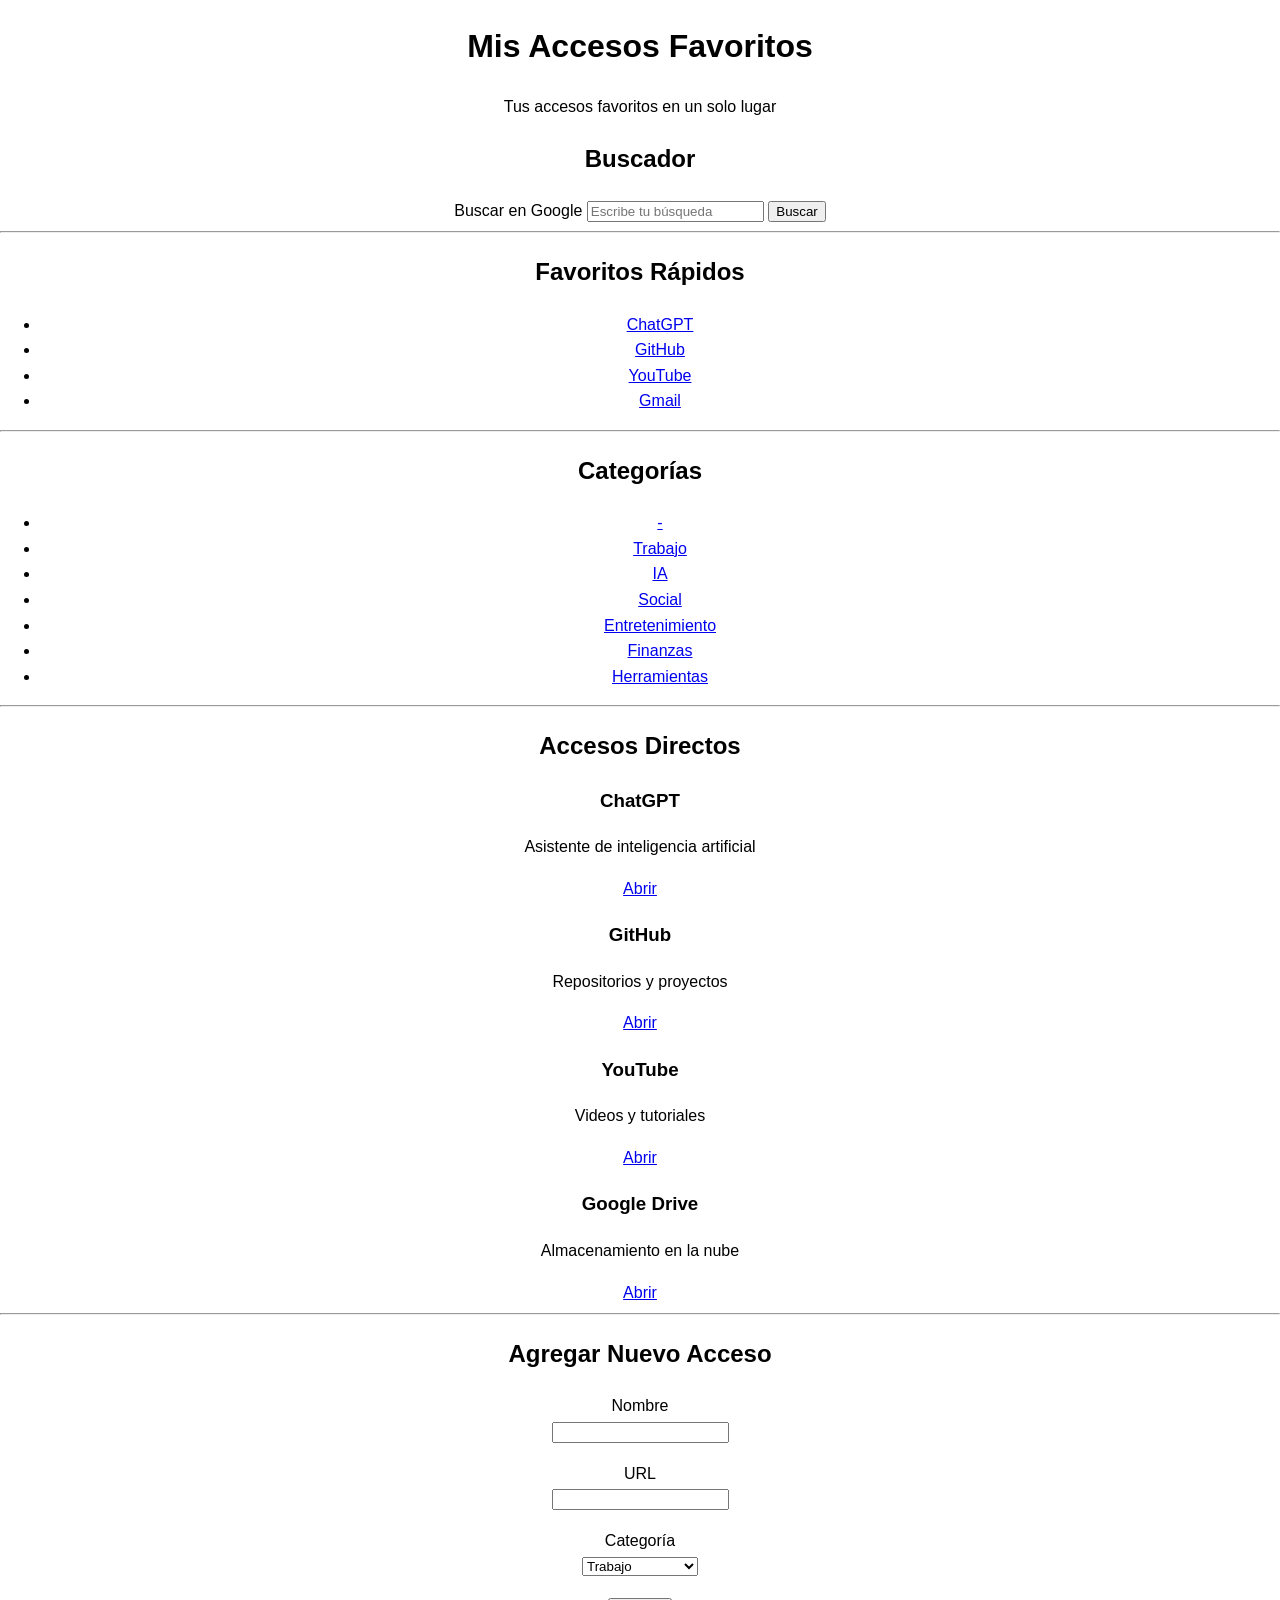
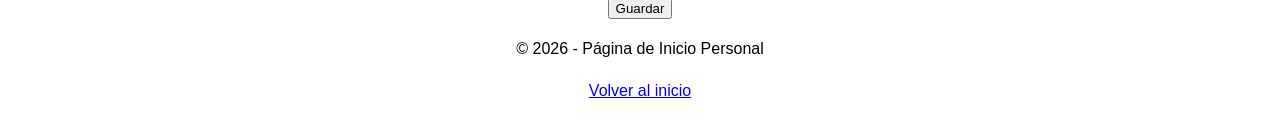
==== index.html @ 42f96b1f "proyecto inicial" ====
<!doctype html>
<html lang="es">
  <head>
    <meta charset="UTF-8" />
    <meta name="viewport" content="width=device-width, initial-scale=1.0" />
    <title>Home Page</title>

    <link rel="stylesheet" href="css/style.css" />
  </head>

  <body>
    <header id="inicio">
      <h1>Mis Accesos Favoritos</h1>
      <p>Tus accesos favoritos en un solo lugar</p>
    </header>

    <main>
      <section>
        <h2>Buscador</h2>

        <form
          action="https://www.google.com/search"
          method="get"
          target="_blank"
        >
          <label for="q">Buscar en Google</label>
          <input
            type="search"
            id="q"
            name="q"
            placeholder="Escribe tu búsqueda"
          />
          <button type="submit">Buscar</button>
        </form>
      </section>

      <hr />

      <section>
        <h2>Favoritos Rápidos</h2>

        <nav>
          <ul>
            <li>
              <a href="https://chatgpt.com" target="_blank">ChatGPT</a>
            </li>
            <li><a href="https://github.com" target="_blank">GitHub</a></li>
            <li><a href="https://youtube.com" target="_blank">YouTube</a></li>
            <li><a href="https://gmail.com" target="_blank">Gmail</a></li>
          </ul>
        </nav>
      </section>

      <hr />

      <section id="categorias">
        <h2>Categorías</h2>

        <nav>
          <ul>
            <li><a href="#">-</a></li>
            <li><a href="#trabajo">Trabajo</a></li>
            <li><a href="#ia">IA</a></li>
            <li><a href="#social">Social</a></li>
            <li><a href="#entretenimiento">Entretenimiento</a></li>
            <li><a href="#finanzas">Finanzas</a></li>
            <li><a href="#herramientas">Herramientas</a></li>
          </ul>
        </nav>
      </section>

      <hr />

      <section>
        <h2>Accesos Directos</h2>

        <article>
          <h3>ChatGPT</h3>
          <p>Asistente de inteligencia artificial</p>
          <a href="https://chatgpt.com" target="_blank">Abrir</a>
        </article>

        <article>
          <h3>GitHub</h3>
          <p>Repositorios y proyectos</p>
          <a href="https://github.com" target="_blank">Abrir</a>
        </article>

        <article>
          <h3>YouTube</h3>
          <p>Videos y tutoriales</p>
          <a href="https://youtube.com" target="_blank">Abrir</a>
        </article>

        <article>
          <h3>Google Drive</h3>
          <p>Almacenamiento en la nube</p>
          <a href="https://drive.google.com" target="_blank">Abrir</a>
        </article>
      </section>

      <hr />

      <section>
        <h2>Agregar Nuevo Acceso</h2>

        <form>
          <p>
            <label for="nombre">Nombre</label><br />
            <input type="text" id="nombre" name="nombre" />
          </p>

          <p>
            <label for="url">URL</label><br />
            <input type="url" id="url" name="url" />
          </p>

          <p>
            <label for="categoria">Categoría</label><br />
            <select id="categoria" name="categoria">
              <option>Trabajo</option>
              <option>IA</option>
              <option>Social</option>
              <option>Entretenimiento</option>
              <option>Finanzas</option>
              <option>Herramientas</option>
            </select>
          </p>

          <button type="submit">Guardar</button>
        </form>
      </section>
    </main>

    <footer>
      <p>&copy; 2026 - Página de Inicio Personal</p>
      <p><a href="#inicio">Volver al inicio</a></p>
    </footer>
  </body>
</html>
---- css/style.css ----
/* Estilos del proyecto */
body {
  font-family: Arial, sans-serif;
  margin: 0;
  line-height: 1.6;
  text-align: center;
}
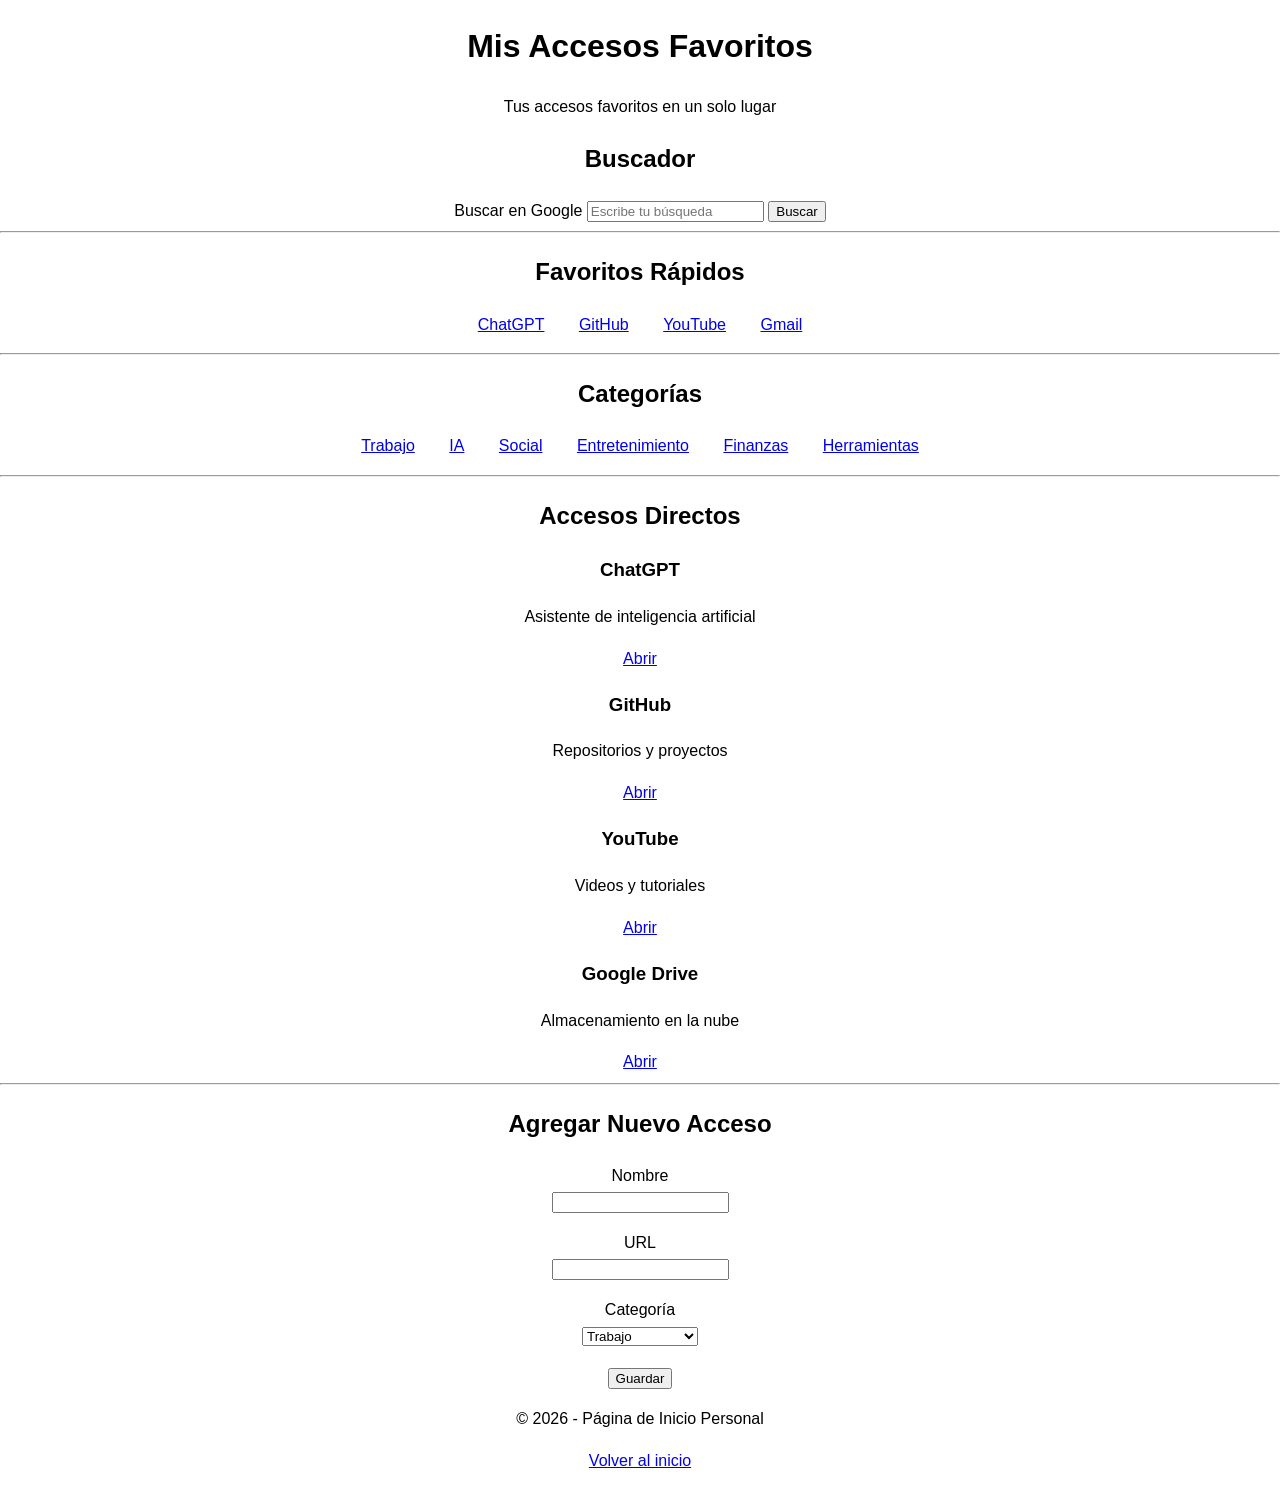
==== commit cac9ea1e: "añadiendo estilos" ====
--- a/index.html
+++ b/index.html
@@ -58,7 +58,6 @@
 
         <nav>
           <ul>
-            <li><a href="#">-</a></li>
             <li><a href="#trabajo">Trabajo</a></li>
             <li><a href="#ia">IA</a></li>
             <li><a href="#social">Social</a></li>
--- a/css/style.css
+++ b/css/style.css
@@ -5,3 +5,13 @@
   line-height: 1.6;
   text-align: center;
 }
+
+ul {
+  list-style: none;
+  padding: 0;
+}
+
+li {
+  display: inline-block;
+  margin: 0 15px;
+}
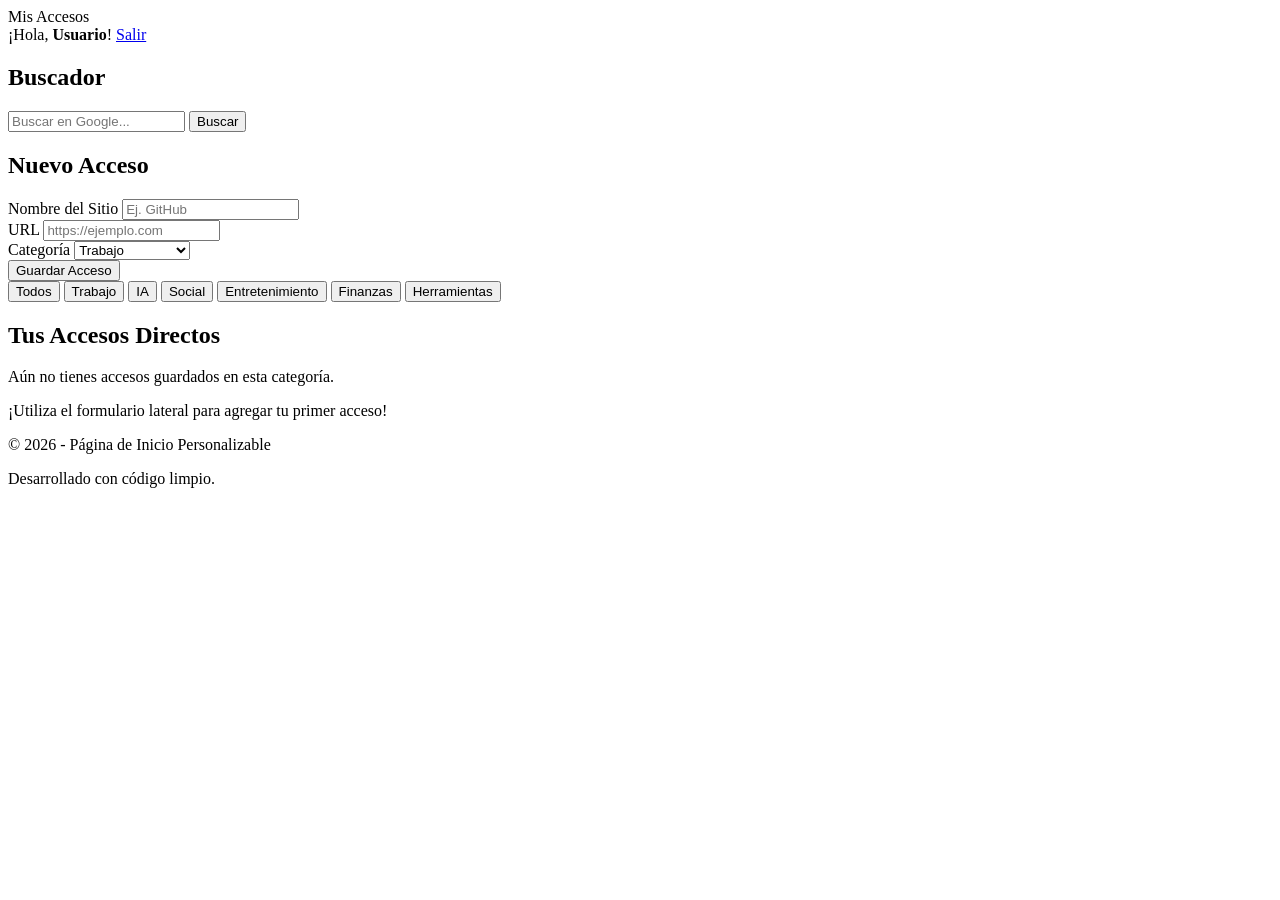
==== commit 454723b7: "unificando estilos auth de login y registro" ====
--- a/index.html
+++ b/index.html
@@ -3,137 +3,132 @@
   <head>
     <meta charset="UTF-8" />
     <meta name="viewport" content="width=device-width, initial-scale=1.0" />
-    <title>Home Page</title>
+    <title>Dashboard - Mis Accesos Favoritos</title>
 
     <link rel="stylesheet" href="css/style.css" />
   </head>
 
   <body>
-    <header id="inicio">
-      <h1>Mis Accesos Favoritos</h1>
-      <p>Tus accesos favoritos en un solo lugar</p>
+    <header>
+      <div>
+        <span>Mis Accesos</span>
+      </div>
+
+      <div>
+        <span>¡Hola, <strong>Usuario</strong>!</span>
+
+        <a href="login.html">
+          <span>Salir</span>
+        </a>
+      </div>
     </header>
 
     <main>
-      <section>
-        <h2>Buscador</h2>
+      <aside>
+        <section>
+          <h2>Buscador</h2>
 
-        <form
-          action="https://www.google.com/search"
-          method="get"
-          target="_blank"
-        >
-          <label for="q">Buscar en Google</label>
-          <input
-            type="search"
-            id="q"
-            name="q"
-            placeholder="Escribe tu búsqueda"
-          />
-          <button type="submit">Buscar</button>
-        </form>
-      </section>
+          <form
+            action="https://www.google.com/search"
+            method="get"
+            target="_blank"
+          >
+            <div>
+              <input
+                type="search"
+                name="q"
+                placeholder="Buscar en Google..."
+                required
+              />
 
-      <hr />
+              <button type="submit">Buscar</button>
+            </div>
+          </form>
+        </section>
+
+        <section>
+          <h2>Nuevo Acceso</h2>
+
+          <form>
+            <div>
+              <label>
+                Nombre del Sitio
+
+                <input
+                  type="text"
+                  name="nombre"
+                  placeholder="Ej. GitHub"
+                  required
+                />
+              </label>
+            </div>
+
+            <div>
+              <label>
+                URL
+
+                <input
+                  type="url"
+                  name="url"
+                  placeholder="https://ejemplo.com"
+                  required
+                />
+              </label>
+            </div>
+
+            <div>
+              <label>
+                Categoría
+
+                <select name="categoria" required>
+                  <option value="Trabajo">Trabajo</option>
+                  <option value="IA">IA</option>
+                  <option value="Social">Social</option>
+                  <option value="Entretenimiento">Entretenimiento</option>
+                  <option value="Finanzas">Finanzas</option>
+                  <option value="Herramientas">Herramientas</option>
+                </select>
+              </label>
+            </div>
+
+            <button type="submit">Guardar Acceso</button>
+          </form>
+        </section>
+      </aside>
 
       <section>
-        <h2>Favoritos Rápidos</h2>
+        <section>
+          <button>Todos</button>
+          <button>Trabajo</button>
+          <button>IA</button>
+          <button>Social</button>
+          <button>Entretenimiento</button>
+          <button>Finanzas</button>
+          <button>Herramientas</button>
+        </section>
 
-        <nav>
-          <ul>
-            <li>
-              <a href="https://chatgpt.com" target="_blank">ChatGPT</a>
-            </li>
-            <li><a href="https://github.com" target="_blank">GitHub</a></li>
-            <li><a href="https://youtube.com" target="_blank">YouTube</a></li>
-            <li><a href="https://gmail.com" target="_blank">Gmail</a></li>
-          </ul>
-        </nav>
-      </section>
+        <section>
+          <h2>Tus Accesos Directos</h2>
 
-      <hr />
+          <div>
+            <!-- Aquí se agregarán los accesos -->
+          </div>
 
-      <section id="categorias">
-        <h2>Categorías</h2>
+          <div>
+            <p>Aún no tienes accesos guardados en esta categoría.</p>
 
-        <nav>
-          <ul>
-            <li><a href="#trabajo">Trabajo</a></li>
-            <li><a href="#ia">IA</a></li>
-            <li><a href="#social">Social</a></li>
-            <li><a href="#entretenimiento">Entretenimiento</a></li>
-            <li><a href="#finanzas">Finanzas</a></li>
-            <li><a href="#herramientas">Herramientas</a></li>
-          </ul>
-        </nav>
-      </section>
-
-      <hr />
-
-      <section>
-        <h2>Accesos Directos</h2>
-
-        <article>
-          <h3>ChatGPT</h3>
-          <p>Asistente de inteligencia artificial</p>
-          <a href="https://chatgpt.com" target="_blank">Abrir</a>
-        </article>
-
-        <article>
-          <h3>GitHub</h3>
-          <p>Repositorios y proyectos</p>
-          <a href="https://github.com" target="_blank">Abrir</a>
-        </article>
-
-        <article>
-          <h3>YouTube</h3>
-          <p>Videos y tutoriales</p>
-          <a href="https://youtube.com" target="_blank">Abrir</a>
-        </article>
-
-        <article>
-          <h3>Google Drive</h3>
-          <p>Almacenamiento en la nube</p>
-          <a href="https://drive.google.com" target="_blank">Abrir</a>
-        </article>
-      </section>
-
-      <hr />
-
-      <section>
-        <h2>Agregar Nuevo Acceso</h2>
-
-        <form>
-          <p>
-            <label for="nombre">Nombre</label><br />
-            <input type="text" id="nombre" name="nombre" />
-          </p>
-
-          <p>
-            <label for="url">URL</label><br />
-            <input type="url" id="url" name="url" />
-          </p>
-
-          <p>
-            <label for="categoria">Categoría</label><br />
-            <select id="categoria" name="categoria">
-              <option>Trabajo</option>
-              <option>IA</option>
-              <option>Social</option>
-              <option>Entretenimiento</option>
-              <option>Finanzas</option>
-              <option>Herramientas</option>
-            </select>
-          </p>
-
-          <button type="submit">Guardar</button>
-        </form>
+            <span>
+              ¡Utiliza el formulario lateral para agregar tu primer acceso!
+            </span>
+          </div>
+        </section>
       </section>
     </main>
 
     <footer>
-      <p>&copy; 2026 - Página de Inicio Personal</p>
-      <p><a href="#inicio">Volver al inicio</a></p>
+      <p>&copy; 2026 - Página de Inicio Personalizable</p>
+
+      <p>Desarrollado con código limpio.</p>
     </footer>
   </body>
 </html>
